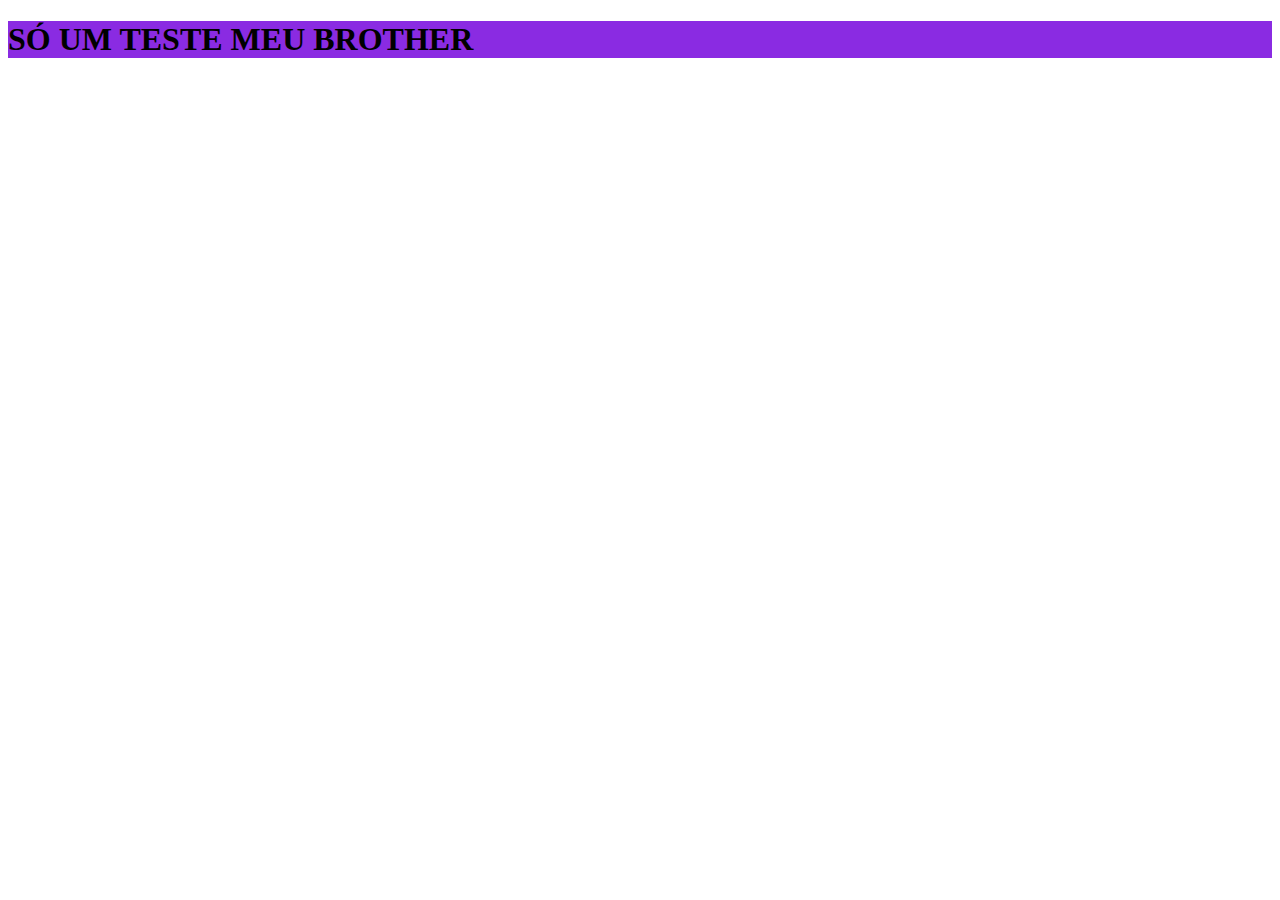
==== test.html @ 7d766a80 "First Commit just to know things." ====
<!DOCTYPE html>
<html lang="en">
<head>
    <meta charset="UTF-8">
    <meta name="viewport" content="width=device-width, initial-scale=1.0">
    <title>Document</title>
</head>
<body>
    <h1 style="background-color: blueviolet">SÓ UM TESTE MEU BROTHER</h1>
</body>
</html>
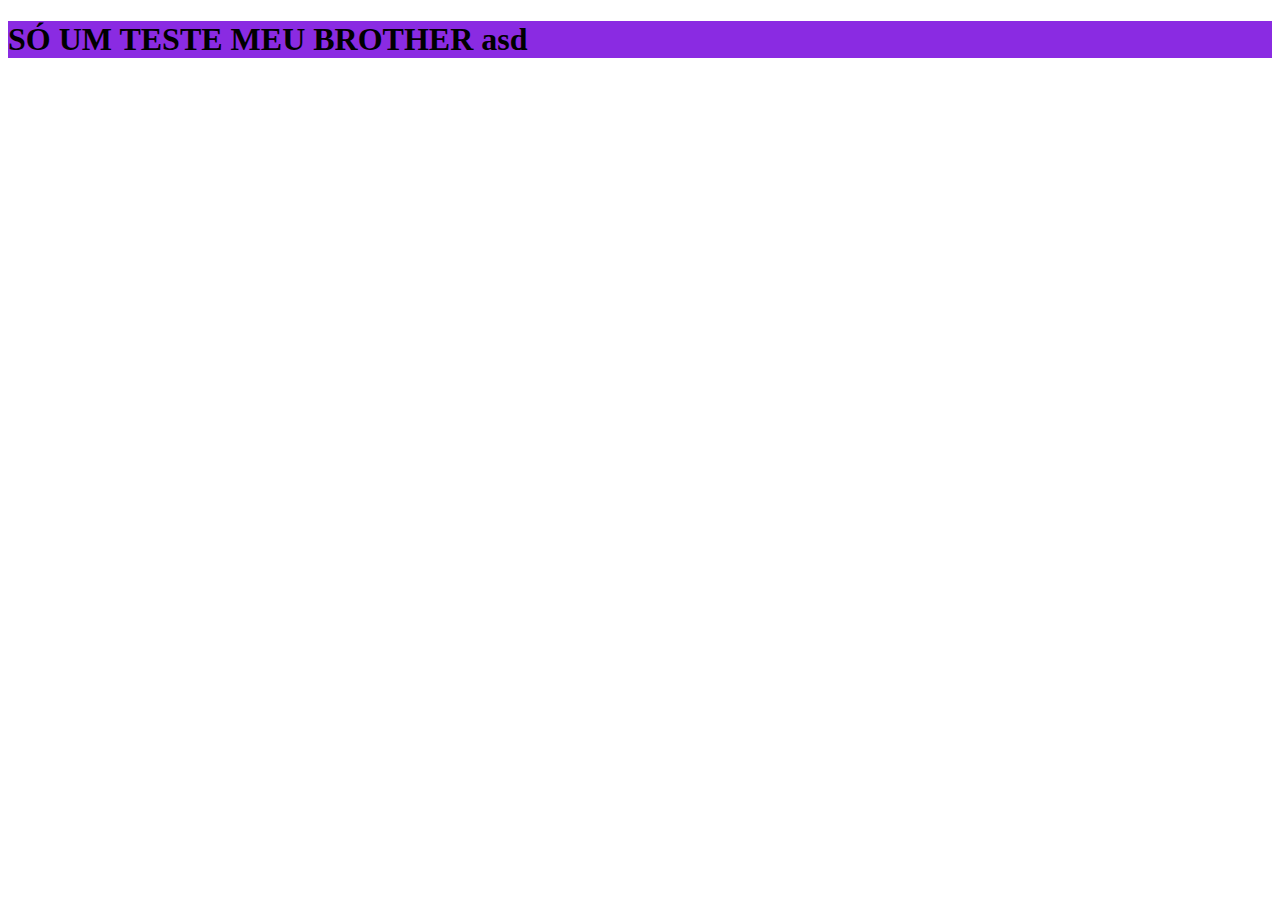
==== commit b480d49c: "test" ====
--- a/test.html
+++ b/test.html
@@ -6,6 +6,6 @@
     <title>Document</title>
 </head>
 <body>
-    <h1 style="background-color: blueviolet">SÓ UM TESTE MEU BROTHER</h1>
+    <h1 style="background-color: blueviolet">SÓ UM TESTE MEU BROTHER asd</h1>
 </body>
 </html>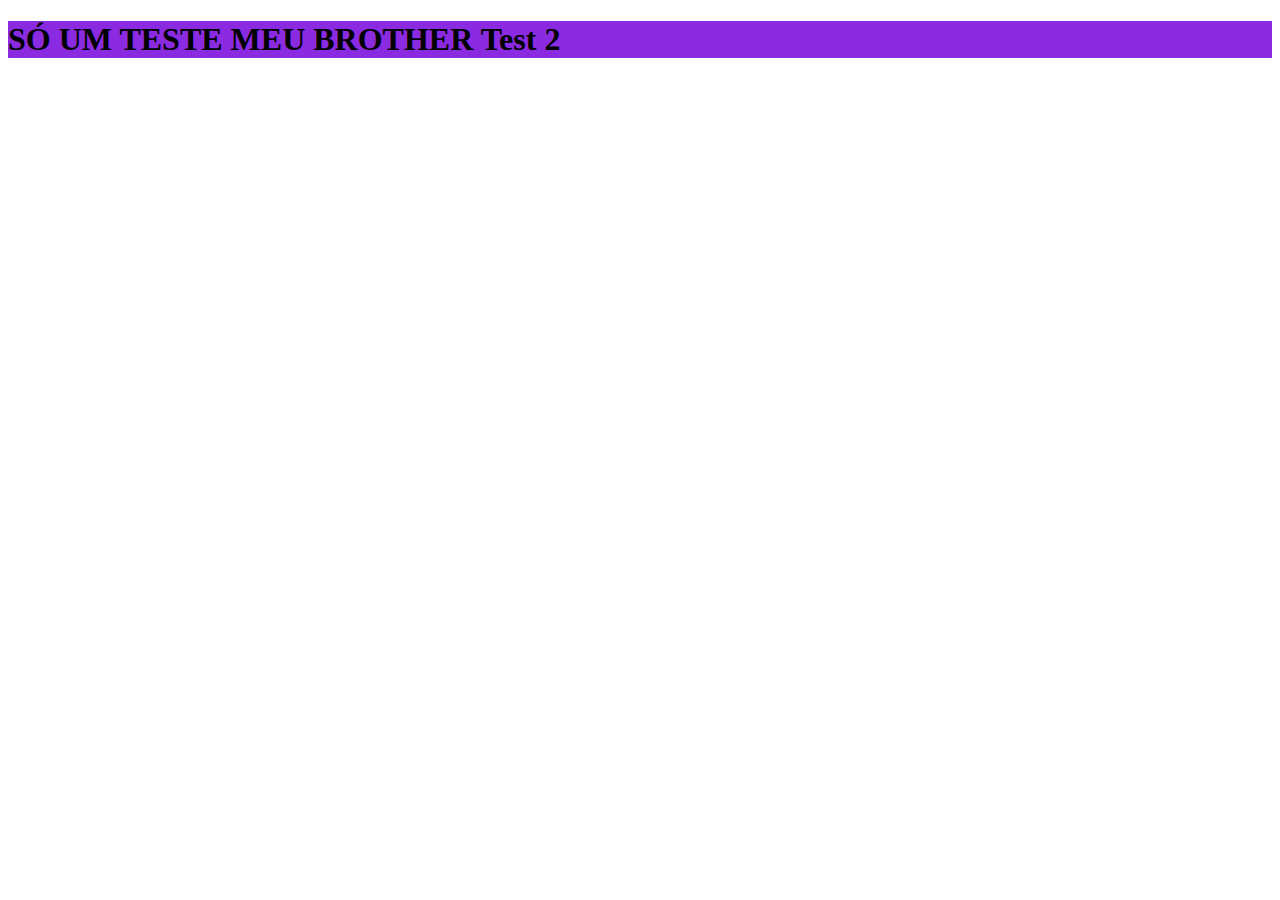
==== commit 5e3ef279: "Test 2" ====
--- a/test.html
+++ b/test.html
@@ -6,6 +6,6 @@
     <title>Document</title>
 </head>
 <body>
-    <h1 style="background-color: blueviolet">SÓ UM TESTE MEU BROTHER asd</h1>
+    <h1 style="background-color: blueviolet">SÓ UM TESTE MEU BROTHER Test 2</h1>
 </body>
 </html>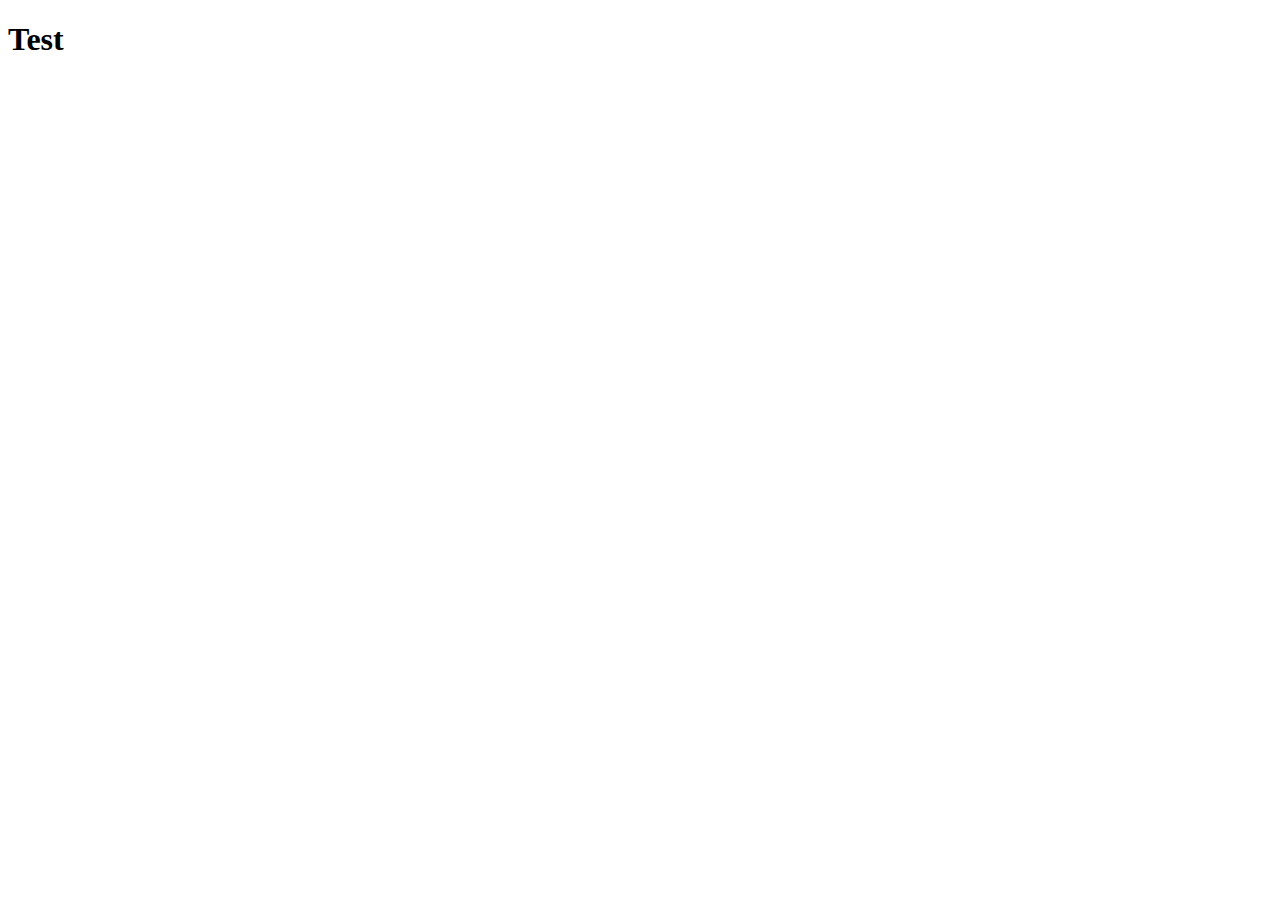
==== commit 6344d431: "Test1" ====
--- a/test.html
+++ b/test.html
@@ -6,6 +6,6 @@
     <title>Document</title>
 </head>
 <body>
-    <h1 style="background-color: blueviolet">SÓ UM TESTE MEU BROTHER Test 2</h1>
+    <h1>Test</h1>
 </body>
 </html>